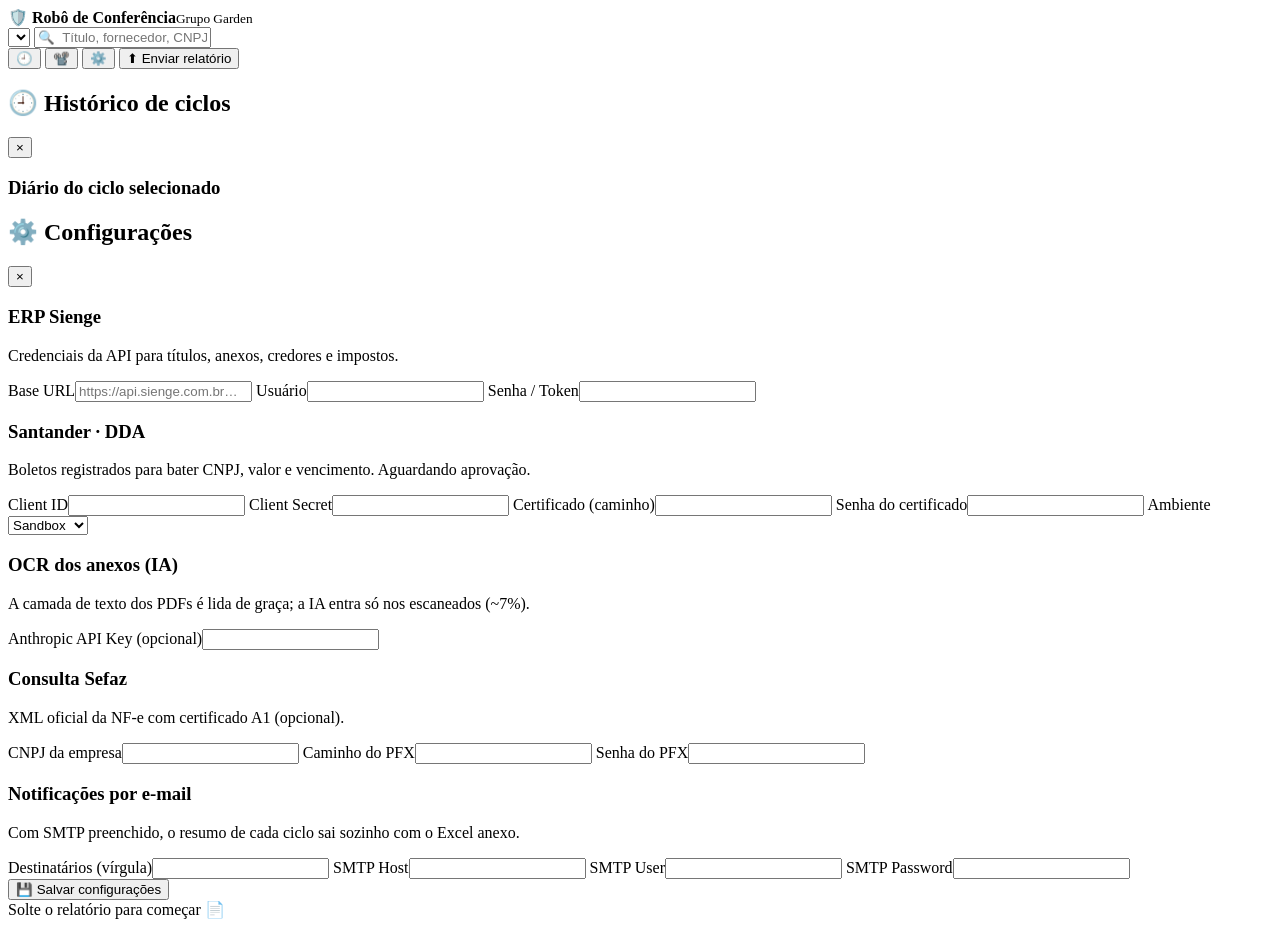
==== dashboard/static/index.html @ c1855666 "feat(ciclo): parar agora e imediato — ciclo roda como processo proprio - ciclo iniciado pelo painel " ====
<!DOCTYPE html>
<html lang="pt-BR">
<head>
    <meta charset="UTF-8">
    <meta name="viewport" content="width=device-width, initial-scale=1.0">
    <title>Robô de Conferência · Grupo Garden</title>
    <link rel="preconnect" href="https://fonts.googleapis.com">
    <link rel="preconnect" href="https://fonts.gstatic.com" crossorigin>
    <link href="https://fonts.googleapis.com/css2?family=Geist:wght@400;600;700;800&family=Geist+Mono:wght@400;600&display=swap" rel="stylesheet">
    <link rel="stylesheet" href="/static/style.css?v=19">
</head>
<body>

<!-- ==================== BARRA ÚNICA ==================== -->
<header class="bar">
    <div class="logo"><span class="mark">🛡️</span>
        <span class="logo-t"><b>Robô de Conferência</b><small>Grupo Garden</small></span>
    </div>

    <select id="sel-exec" title="Ciclo"></select>
    <span id="chip-estado" class="chip-estado"></span>

    <input id="busca" placeholder="🔍  Título, fornecedor, CNPJ ou problema…">

    <div class="bar-acoes">
        <button class="bt-ico" id="bt-hist" title="Histórico de ciclos">🕘</button>
        <button class="bt-ico" id="bt-apres" title="Apresentação executiva">📽️</button>
        <button class="bt-ico" id="bt-config" title="Configurações">⚙️</button>
        <input type="file" id="file-relatorio" accept=".xlsx,.xlsm,.pdf" hidden>
        <button class="bt-enviar" id="bt-enviar">⬆ Enviar relatório</button>
    </div>
</header>

<!-- ==================== PALCO (muda de estado) ==================== -->
<main id="palco">

    <!-- ESTADO 1: nenhum ciclo — só o convite para começar -->
    <section id="stage-vazio" hidden>
        <div class="dropzone" id="dropzone">
            <div class="dz-ico">📄</div>
            <h1>Arraste o relatório do Fluxo de Caixa aqui</h1>
            <p>ou <b>clique para escolher o arquivo</b> (.xlsx) — o robô confere cada título antes da remessa.</p>
        </div>
    </section>

    <!-- ESTADO 2: robô trabalhando — progresso vivo -->
    <section id="stage-rodando" hidden>
        <div class="run-card">
            <div class="run-orbita"><div class="run-nucleo">🤖</div></div>
            <h1 id="run-titulo">Conferindo os títulos…</h1>
            <p id="run-sub">Sienge · anexos · boletos · impostos · destinos de pagamento</p>
            <div class="run-bar"><div id="run-fill"></div></div>
            <div class="run-meta"><span id="run-pct">—</span><span id="run-eta"></span></div>
            <div class="run-ticker" id="run-ticker"></div>
            <button class="bt-fantasma" id="bt-abortar">Parar o ciclo</button>
        </div>
    </section>

    <!-- ESTADO 3: a mesa de decisão (o coração do app) -->
    <section id="stage-revisao" hidden>

        <!-- faixa de veredito + resumo -->
        <div class="veredito" id="veredito">
            <div class="v-txt">
                <div class="v-status" id="v-status">—</div>
                <div class="v-sub" id="v-sub"></div>
            </div>
            <div class="v-stats">
                <div class="v-stat crit"><b id="res-crit">–</b><span>críticas</span></div>
                <div class="v-stat warn"><b id="res-warn">–</b><span>atenção</span></div>
                <div class="v-stat ok"><b id="res-ok">–</b><span>liberados</span></div>
                <div class="v-prog"><svg viewBox="0 0 44 44"><circle class="pr-t" cx="22" cy="22" r="19"/><circle class="pr-f" id="pr-f" cx="22" cy="22" r="19"/></svg><b id="pr-pct">0%</b></div>
            </div>
            <div class="v-acoes" id="v-acoes">
                <button class="bt-fantasma" id="bt-pasta">📁 Anexos</button>
                <button class="bt-fantasma" id="bt-excel">⬇ Excel</button>
                <button class="bt-fantasma" id="bt-rejeitados" hidden>⬇ Rejeitados</button>
            </div>
        </div>

        <!-- filtros -->
        <div class="filtros-row">
            <div class="filtros" id="filtros"></div>
        </div>

        <!-- a mesa -->
        <div id="scroll">
            <table class="mesa">
                <thead><tr>
                    <th style="width:34%">Problema</th>
                    <th style="width:15%">No Sienge</th>
                    <th style="width:15%">No documento</th>
                    <th style="width:14%">Diferença</th>
                    <th class="c" style="width:12%">Sua decisão</th>
                </tr></thead>
                <tbody id="corpo"></tbody>
            </table>
            <div id="estado-vazio" class="fim" hidden></div>
        </div>
    </section>
</main>

<!-- ==================== GAVETA: HISTÓRICO ==================== -->
<div class="veu" id="veu"></div>
<aside class="drawer" id="drawer-hist">
    <div class="dr-head"><h2>🕘 Histórico de ciclos</h2><button class="dr-x" data-fecha>×</button></div>
    <div class="dr-body">
        <div id="hist-lista"></div>
        <h3 class="dr-sec">Diário do ciclo selecionado</h3>
        <div class="terminal" id="hist-term"></div>
    </div>
</aside>

<!-- ==================== GAVETA: CONFIGURAÇÕES ==================== -->
<aside class="drawer" id="drawer-config">
    <div class="dr-head"><h2>⚙️ Configurações</h2><button class="dr-x" data-fecha>×</button></div>
    <div class="dr-body">
        <div class="cfg-card">
            <h3>ERP Sienge</h3><p>Credenciais da API para títulos, anexos, credores e impostos.</p>
            <label>Base URL</label><input type="text" id="cfg_SIENGE_BASE_URL" placeholder="https://api.sienge.com.br…">
            <label>Usuário</label><input type="text" id="cfg_SIENGE_USERNAME">
            <label>Senha / Token</label><input type="password" id="cfg_SIENGE_PASSWORD">
        </div>
        <div class="cfg-card">
            <h3>Santander · DDA</h3><p>Boletos registrados para bater CNPJ, valor e vencimento. Aguardando aprovação.</p>
            <label>Client ID</label><input type="text" id="cfg_SANTANDER_CLIENT_ID">
            <label>Client Secret</label><input type="password" id="cfg_SANTANDER_CLIENT_SECRET">
            <label>Certificado (caminho)</label><input type="text" id="cfg_SANTANDER_CERT_PATH">
            <label>Senha do certificado</label><input type="password" id="cfg_SANTANDER_CERT_PASSWORD">
            <label>Ambiente</label>
            <select id="cfg_SANTANDER_ENV"><option value="sandbox">Sandbox</option><option value="production">Produção</option></select>
        </div>
        <div class="cfg-card">
            <h3>OCR dos anexos (IA)</h3><p>A camada de texto dos PDFs é lida de graça; a IA entra só nos escaneados (~7%).</p>
            <label>Anthropic API Key (opcional)</label><input type="password" id="cfg_ANTHROPIC_API_KEY">
        </div>
        <div class="cfg-card">
            <h3>Consulta Sefaz</h3><p>XML oficial da NF-e com certificado A1 (opcional).</p>
            <label>CNPJ da empresa</label><input type="text" id="cfg_SEFAZ_CNPJ">
            <label>Caminho do PFX</label><input type="text" id="cfg_SEFAZ_CERT_PATH">
            <label>Senha do PFX</label><input type="password" id="cfg_SEFAZ_CERT_PASSWORD">
        </div>
        <div class="cfg-card">
            <h3>Notificações por e-mail</h3><p>Com SMTP preenchido, o resumo de cada ciclo sai sozinho com o Excel anexo.</p>
            <label>Destinatários (vírgula)</label><input type="text" id="cfg_NOTIF_EMAIL_DESTINO">
            <label>SMTP Host</label><input type="text" id="cfg_SMTP_HOST">
            <label>SMTP User</label><input type="text" id="cfg_SMTP_USER">
            <label>SMTP Password</label><input type="password" id="cfg_SMTP_PASSWORD">
        </div>
        <button class="bt-salvar" id="bt-salvar-cfg">💾 Salvar configurações</button>
    </div>
</aside>

<div class="toast" id="toast"></div>
<div class="drop-veu" id="drop-veu"><div>Solte o relatório para começar 📄</div></div>

<script src="/static/app.js?v=20"></script>
</body>
</html>
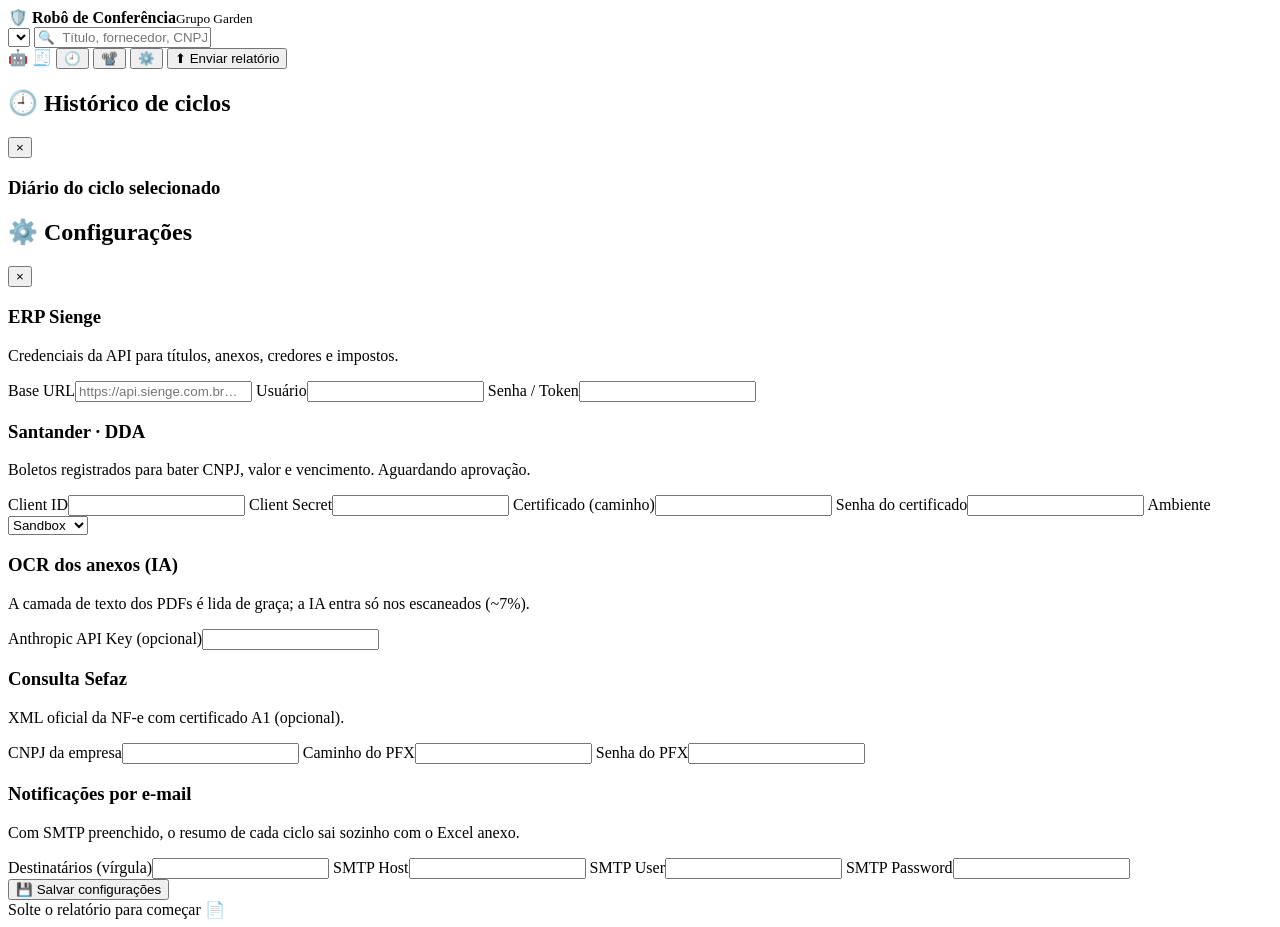
==== commit 9510a0f5: "feat(agente): painel vira assistente no Sienge + pente-fino dos impostos - Agente Sienge em / (chat)" ====
--- a/dashboard/static/index.html
+++ b/dashboard/static/index.html
@@ -7,7 +7,7 @@
     <link rel="preconnect" href="https://fonts.googleapis.com">
     <link rel="preconnect" href="https://fonts.gstatic.com" crossorigin>
     <link href="https://fonts.googleapis.com/css2?family=Geist:wght@400;600;700;800&family=Geist+Mono:wght@400;600&display=swap" rel="stylesheet">
-    <link rel="stylesheet" href="/static/style.css?v=19">
+    <link rel="stylesheet" href="/static/style.css?v=22">
 </head>
 <body>
 
@@ -23,6 +23,8 @@
     <input id="busca" placeholder="🔍  Título, fornecedor, CNPJ ou problema…">
 
     <div class="bar-acoes">
+        <a class="bt-ico" href="/" title="Agente Sienge (assistente)" style="text-decoration:none;display:inline-flex;align-items:center;justify-content:center">🤖</a>
+        <a class="bt-ico" href="/apropriacao" title="Apropriação dos impostos (corrigir obra / centro de custo)" style="text-decoration:none;display:inline-flex;align-items:center;justify-content:center">🧾</a>
         <button class="bt-ico" id="bt-hist" title="Histórico de ciclos">🕘</button>
         <button class="bt-ico" id="bt-apres" title="Apresentação executiva">📽️</button>
         <button class="bt-ico" id="bt-config" title="Configurações">⚙️</button>
@@ -154,6 +156,6 @@
 <div class="toast" id="toast"></div>
 <div class="drop-veu" id="drop-veu"><div>Solte o relatório para começar 📄</div></div>
 
-<script src="/static/app.js?v=20"></script>
+<script src="/static/app.js?v=22"></script>
 </body>
 </html>
